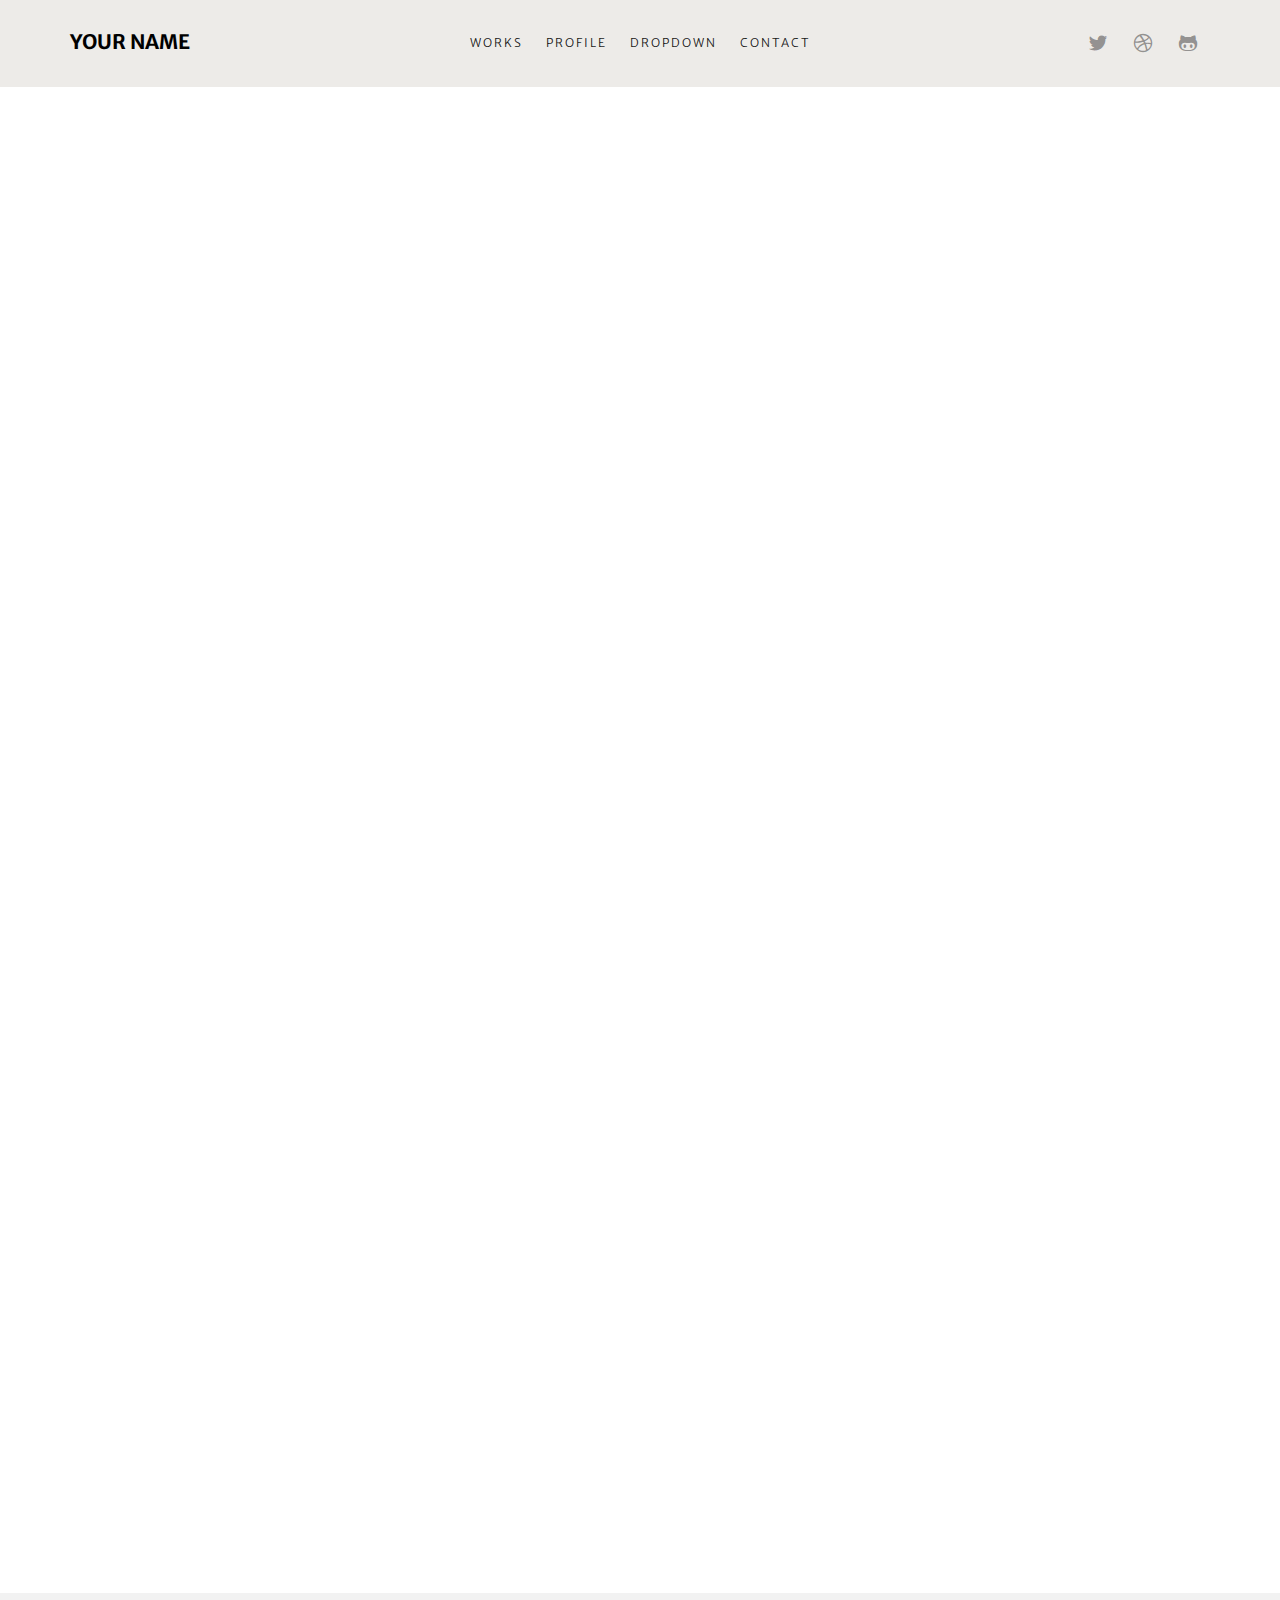
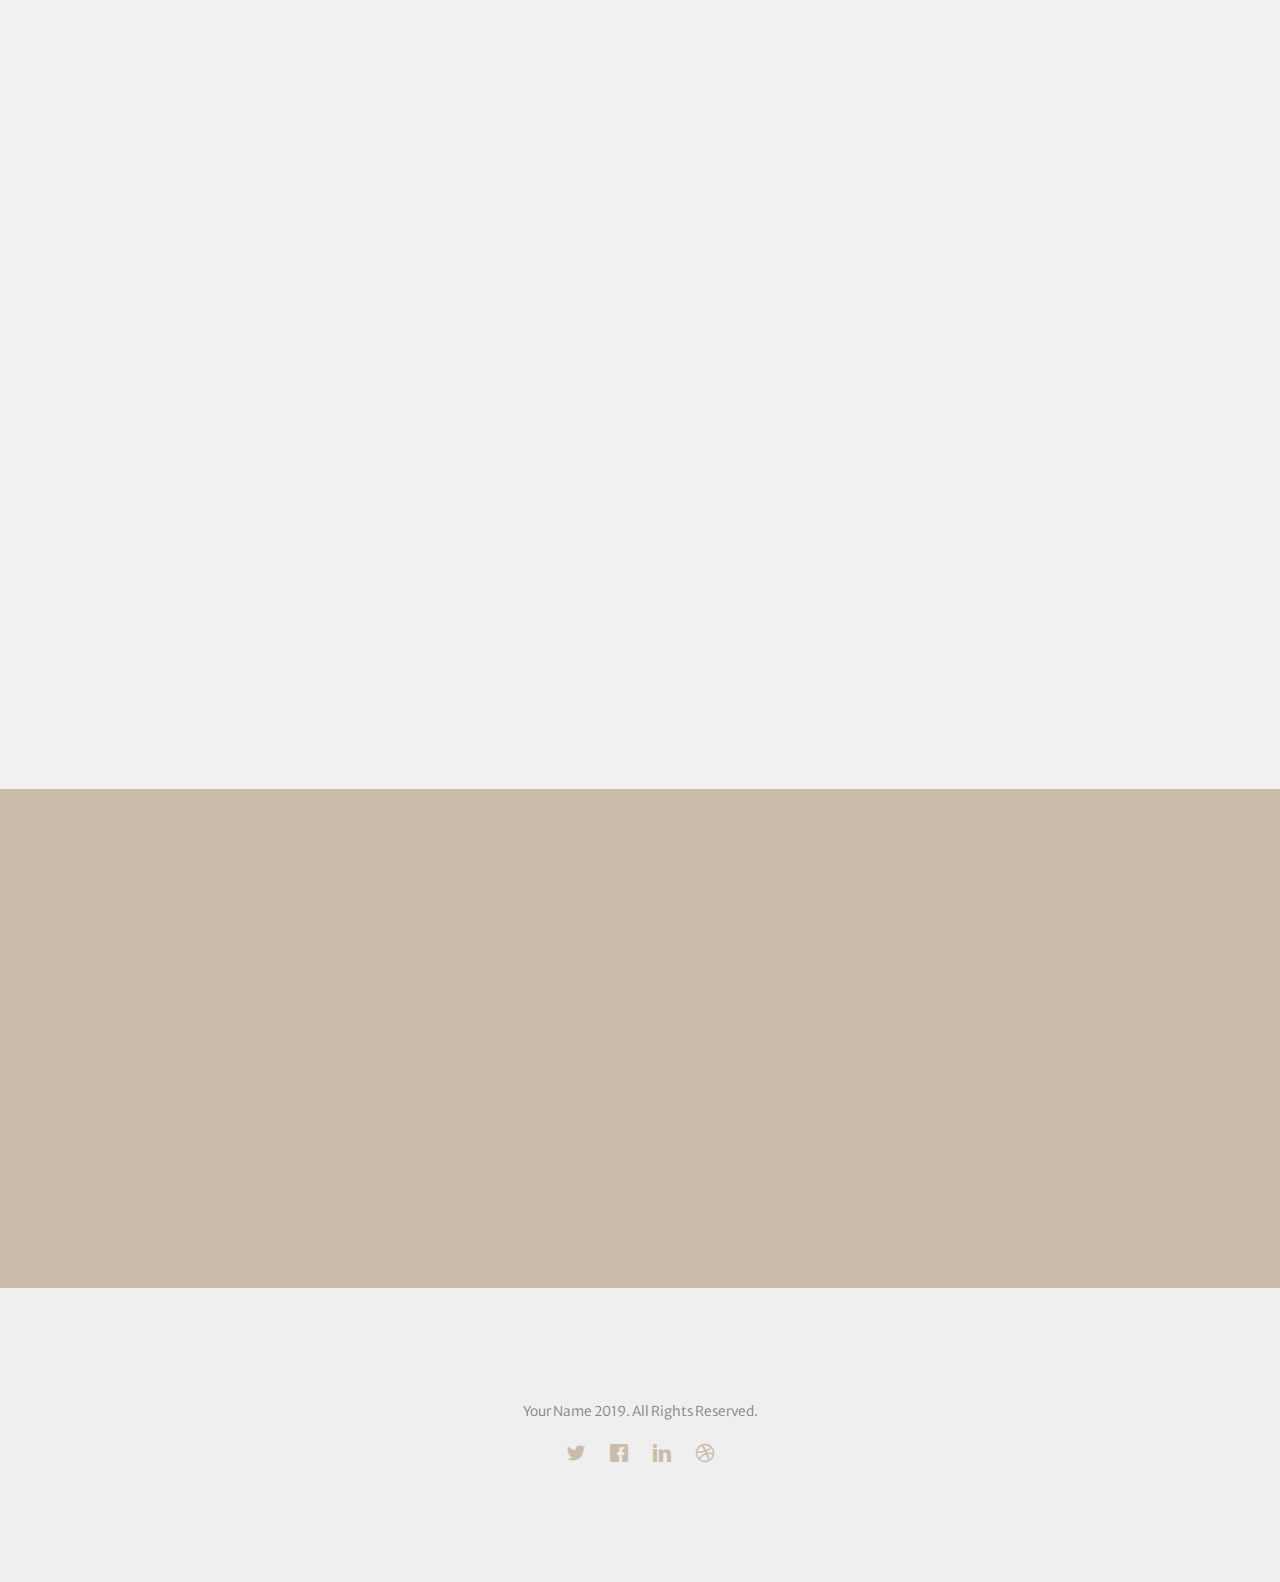
==== index.html @ ec86cc1e "First Commit" ====
<!DOCTYPE HTML>
<html>
	<head>
	<meta charset="utf-8">
	<meta http-equiv="X-UA-Compatible" content="IE=edge">
	<title>Your Name's Portfolio</title>
	<meta name="viewport" content="width=device-width, initial-scale=1">

  	<!-- Facebook and Twitter integration -->
	<meta property="og:title" content=""/>
	<meta property="og:image" content=""/>
	<meta property="og:url" content=""/>
	<meta property="og:site_name" content=""/>
	<meta property="og:description" content=""/>
	<meta name="twitter:title" content="" />
	<meta name="twitter:image" content="" />
	<meta name="twitter:url" content="" />
	<meta name="twitter:card" content="" />

	<!-- <link href="https://fonts.googleapis.com/css?family=Montserrat:400,700" rel="stylesheet"> -->
	
	<!-- Animate.css -->
	<link rel="stylesheet" href="css/animate.css">
	<!-- Icomoon Icon Fonts-->
	<link rel="stylesheet" href="css/icomoon.css">
	<!-- Bootstrap  -->
	<link rel="stylesheet" href="css/bootstrap.css">
	<!-- Theme style  -->
	<link rel="stylesheet" href="css/style.css">
	<link href="https://fonts.googleapis.com/css?family=Merriweather+Sans|Roboto" rel="stylesheet">
	<!-- Modernizr JS -->
	<script src="js/modernizr-2.6.2.min.js"></script>
	<!-- FOR IE9 below -->
	<!--[if lt IE 9]>
	<script src="js/respond.min.js"></script>
	<![endif]-->

	</head>
	<body>
		
	<div class="fh5co-loader"></div>
	
	<div id="page">
	<nav class="fh5co-nav" role="navigation">
		<div class="container">
			<div class="fh5co-top-logo">
				<div id="fh5co-logo"><a href="index.html">Your Name</a></div>
			</div>
			<div class="fh5co-top-menu menu-1 text-center">
				<ul>
					<li><a href="work.html">Works</a></li>
					<li><a href="about.html">Profile</a></li>
					<li class="has-dropdown">
						<a href="#">Dropdown</a>
						<ul class="dropdown">
							<li><a href="#">Web Design</a></li>
							<li><a href="#">eCommerce</a></li>
							<li><a href="#">Branding</a></li>
							<li><a href="#">API</a></li>
						</ul>
					</li>
					<li><a href="contact.html">Contact</a></li>
				</ul>
			</div>
			<div class="fh5co-top-social menu-1 text-right">
				<ul class="fh5co-social">
					<li><a href="#"><i class="icon-twitter"></i></a></li>
					<li><a href="#"><i class="icon-dribbble"></i></a></li>
					<li><a href="#"><i class="icon-github"></i></a></li>
				</ul>
			</div>
		</div>
	</nav>
	
	<div id="fh5co-work">
		<div class="container">
			<div class="row top-line animate-box">
				<div class="col-md-7 col-md-push-5 text-left intro">
					<h2>
						Hello,
					</h2>
					<h4> 
						<span class="fh5co-highlight">I am a.... [Write a little blurb about yourself that is a few sentences long describing background. Let me help you [insert your objective]!
						</span>
					</h4>
					<p>
						<a href="about.html" class="btn btn-primary btn-outline">Download Resume</a>
					</p>
				</div>
				
			</div>
			<div class="row">
				<div class="col-md-4 text-center animate-box">
					<a class="work" href="portfolio_detail.html">
						<div class="work-grid" style="background-image:url(images/project-1.jpg);">
							<div class="inner">
								<div class="desc">
								<h3>Project Showcase 1</h3>
								<span class="cat">Branding</span>
							</div>
							</div>
						</div>
					</a>
				</div>
				<div class="col-md-4 text-center animate-box">
					<a class="work" href="portfolio_detail.html">
						<div class="work-grid" style="background-image:url(images/project-2.jpg);">
							<div class="inner">
								<div class="desc">
									<h3>Project Showcase 2</h3>
									<span class="cat">Illustration</span>
								</div>
							</div>
						</div>
					</a>
				</div>
				<div class="col-md-4 text-center animate-box">
					<a class="work" href="portfolio_detail.html">
						<div class="work-grid" style="background-image:url(images/project-3.jpg);">
							<div class="inner">
								<div class="desc">
									<h3>Project Showcase 3</h3>
									<span class="cat">Logo</span>
								</div>
							</div>
						</div>
					</a>
				</div>
				<div class="col-md-4 text-center animate-box">
					<a class="work" href="portfolio_detail.html">
						<div class="work-grid" style="background-image:url(images/project-4.jpg);">
							<div class="inner">
								<div class="desc">
									<h3>Project Showcase 4</h3>
									<span class="cat">Web Design</span>
								</div>
							</div>
						</div>
					</a>
				</div>
				<div class="col-md-4 text-center animate-box">
					<a class="work" href="portfolio_detail.html">
						<div class="work-grid" style="background-image:url(images/project-5.jpg);">
							<div class="inner">
								<div class="desc">
									<h3>Project Showcase 5</h3>
									<span class="cat">Branding</span>
								</div>
							</div>
						</div>
					</a>
				</div>
				<div class="col-md-4 text-center animate-box">
					<a class="work" href="portfolio_detail.html">
						<div class="work-grid" style="background-image:url(images/project-6.jpg);">
							<div class="inner">
								<div class="desc">
									<h3>Project Showcase 6</h3>
									<span class="cat">Logo</span>
								</div>
							</div>
						</div>
					</a>
				</div>
				<div class="col-md-4 text-center animate-box">
					<a class="work" href="portfolio_detail.html">
						<div class="work-grid" style="background-image:url(images/project-7.jpg);">
							<div class="inner">
								<div class="desc">
									<h3>Project Showcase 7</h3>
									<span class="cat">Web Design</span>
								</div>
							</div>
						</div>
					</a>
				</div>
				<div class="col-md-4 text-center animate-box">
					<a class="work" href="portfolio_detail.html">
						<div class="work-grid" style="background-image:url(images/project-8.jpg);">
							<div class="inner">
								<div class="desc">
									<h3>Project Showcase 8</h3>
									<span class="cat">Branding</span>
								</div>
							</div>
						</div>
					</a>
				</div>
				<div class="col-md-4 text-center animate-box">
					<a class="work" href="portfolio_detail.html">
						<div class="work-grid" style="background-image:url(images/project-9.jpg);">
							<div class="inner">
								<div class="desc">
									<h3>Project Showcase 9</h3>
									<span class="cat">Logo</span>
								</div>
							</div>
						</div>
					</a>
				</div>
			</div>
		</div>
	</div>
	
	<div id="fh5co-author" class="fh5co-bg-section">
		<div class="container">
			<div class="row animate-box">
				<div class="col-md-8 col-md-offset-2 text-center fh5co-heading">
					<h2>A little about me</h2>
				</div>
			</div>
			<div class="row">
				<div class="col-md-8 col-md-offset-2">
					<div class="author">
						<div class="author-inner animate-box" style="background-image: url(images/person.jpg);">
						</div>
						<div class="desc animate-box">
							<span>Job Title or Objective</span>
							<h3>Name</h3>
							<p>[Write a small blurb about your Skills and Philanthropies]</p>
							<p><a href="about.html" class="btn btn-primary btn-outline">Learn More</a></p>
							<ul class="fh5co-social-icons">
								<li><a href="#"><i class="icon-facebook"></i></a></li>
								<li><a href="#"><i class="icon-twitter"></i></a></li>
								<li><a href="#"><i class="icon-dribbble"></i></a></li>
								<li><a href="#"><i class="icon-github"></i></a></li>
							</ul>
						</div>
					</div>
				</div>
			</div>
		</div>
	</div>

	<div id="fh5co-started">
		<div class="container">
			<div class="row animate-box">
				<div class="col-md-8 col-md-offset-2 text-center fh5co-heading">
					<h2>Get Started</h2>
					<p>We create beautiful themes for your site behind the word mountains, far from the countries Vokalia and Consonantia, there live the blind texts.</p>
					<p><a href="#" class="btn btn-primary">Let's work together</a></p>
				</div>
			</div>
		</div>
	</div>

	<footer id="fh5co-footer" role="contentinfo">
		<div class="container">
			<div class="row copyright">
				<div class="col-md-12 text-center">
					<p>
						<small class="block">Your Name 2019. All Rights Reserved.</small>
					</p>
					
					<ul class="fh5co-social-icons">
						<li><a href="#"><i class="icon-twitter"></i></a></li>
						<li><a href="#"><i class="icon-facebook"></i></a></li>
						<li><a href="#"><i class="icon-linkedin"></i></a></li>
						<li><a href="#"><i class="icon-dribbble"></i></a></li>
					</ul>
					
				</div>
			</div>

		</div>
	</footer>
	</div>

	<div class="gototop js-top">
		<a href="#" class="js-gotop"><i class="icon-arrow-up"></i></a>
	</div>
	
	<!-- jQuery -->
	<script src="js/jquery.min.js"></script>
	<!-- jQuery Easing -->
	<script src="js/jquery.easing.1.3.js"></script>
	<!-- Bootstrap -->
	<script src="js/bootstrap.min.js"></script>
	<!-- Waypoints -->
	<script src="js/jquery.waypoints.min.js"></script>
	<!-- Main -->
	<script src="js/main.js"></script>

	</body>
</html>
---- css/icomoon.css ----
@font-face {
  font-family: 'icomoon';
  src:  url('../fonts/icomoon/icomoon.eot?6iuir');
  src:  url('../fonts/icomoon/icomoon.eot?6iuir#iefix') format('embedded-opentype'),
    url('../fonts/icomoon/icomoon.ttf?6iuir') format('truetype'),
    url('../fonts/icomoon/icomoon.woff?6iuir') format('woff'),
    url('../fonts/icomoon/icomoon.svg?6iuir#icomoon') format('svg');
  font-weight: normal;
  font-style: normal;
}

[class^="icon-"], [class*=" icon-"] {
  /* use !important to prevent issues with browser extensions that change fonts */
  font-family: 'icomoon' !important;
  speak: none;
  font-style: normal;
  font-weight: normal;
  font-variant: normal;
  text-transform: none;
  line-height: 1;

  /* Better Font Rendering =========== */
  -webkit-font-smoothing: antialiased;
  -moz-osx-font-smoothing: grayscale;
}

.icon-eye:before {
  content: "\e000";
}
.icon-paper-clip:before {
  content: "\e001";
}
.icon-mail:before {
  content: "\e002";
}
.icon-toggle:before {
  content: "\e003";
}
.icon-layout:before {
  content: "\e004";
}
.icon-link:before {
  content: "\e005";
}
.icon-bell:before {
  content: "\e006";
}
.icon-lock:before {
  content: "\e007";
}
.icon-unlock:before {
  content: "\e008";
}
.icon-ribbon:before {
  content: "\e009";
}
.icon-image:before {
  content: "\e010";
}
.icon-signal:before {
  content: "\e011";
}
.icon-target:before {
  content: "\e012";
}
.icon-clipboard:before {
  content: "\e013";
}
.icon-clock:before {
  content: "\e014";
}
.icon-watch:before {
  content: "\e015";
}
.icon-air-play:before {
  content: "\e016";
}
.icon-camera:before {
  content: "\e017";
}
.icon-video:before {
  content: "\e018";
}
.icon-disc:before {
  content: "\e019";
}
.icon-printer:before {
  content: "\e020";
}
.icon-monitor:before {
  content: "\e021";
}
.icon-server:before {
  content: "\e022";
}
.icon-cog:before {
  content: "\e023";
}
.icon-heart:before {
  content: "\e024";
}
.icon-paragraph:before {
  content: "\e025";
}
.icon-align-justify:before {
  content: "\e026";
}
.icon-align-left:before {
  content: "\e027";
}
.icon-align-center:before {
  content: "\e028";
}
.icon-align-right:before {
  content: "\e029";
}
.icon-book:before {
  content: "\e030";
}
.icon-layers:before {
  content: "\e031";
}
.icon-stack:before {
  content: "\e032";
}
.icon-stack-2:before {
  content: "\e033";
}
.icon-paper:before {
  content: "\e034";
}
.icon-paper-stack:before {
  content: "\e035";
}
.icon-search:before {
  content: "\e036";
}
.icon-zoom-in:before {
  content: "\e037";
}
.icon-zoom-out:before {
  content: "\e038";
}
.icon-reply:before {
  content: "\e039";
}
.icon-circle-plus:before {
  content: "\e040";
}
.icon-circle-minus:before {
  content: "\e041";
}
.icon-circle-check:before {
  content: "\e042";
}
.icon-circle-cross:before {
  content: "\e043";
}
.icon-square-plus:before {
  content: "\e044";
}
.icon-square-minus:before {
  content: "\e045";
}
.icon-square-check:before {
  content: "\e046";
}
.icon-square-cross:before {
  content: "\e047";
}
.icon-microphone:before {
  content: "\e048";
}
.icon-record:before {
  content: "\e049";
}
.icon-skip-back:before {
  content: "\e050";
}
.icon-rewind:before {
  content: "\e051";
}
.icon-play:before {
  content: "\e052";
}
.icon-pause:before {
  content: "\e053";
}
.icon-stop:before {
  content: "\e054";
}
.icon-fast-forward:before {
  content: "\e055";
}
.icon-skip-forward:before {
  content: "\e056";
}
.icon-shuffle:before {
  content: "\e057";
}
.icon-repeat:before {
  content: "\e058";
}
.icon-folder:before {
  content: "\e059";
}
.icon-umbrella:before {
  content: "\e060";
}
.icon-moon:before {
  content: "\e061";
}
.icon-thermometer:before {
  content: "\e062";
}
.icon-drop:before {
  content: "\e063";
}
.icon-sun:before {
  content: "\e064";
}
.icon-cloud:before {
  content: "\e065";
}
.icon-cloud-upload:before {
  content: "\e066";
}
.icon-cloud-download:before {
  content: "\e067";
}
.icon-upload:before {
  content: "\e068";
}
.icon-download:before {
  content: "\e069";
}
.icon-location:before {
  content: "\e070";
}
.icon-location-2:before {
  content: "\e071";
}
.icon-map:before {
  content: "\e072";
}
.icon-battery:before {
  content: "\e073";
}
.icon-head:before {
  content: "\e074";
}
.icon-briefcase:before {
  content: "\e075";
}
.icon-speech-bubble:before {
  content: "\e076";
}
.icon-anchor:before {
  content: "\e077";
}
.icon-globe:before {
  content: "\e078";
}
.icon-box:before {
  content: "\e079";
}
.icon-reload:before {
  content: "\e080";
}
.icon-share:before {
  content: "\e081";
}
.icon-marquee:before {
  content: "\e082";
}
.icon-marquee-plus:before {
  content: "\e083";
}
.icon-marquee-minus:before {
  content: "\e084";
}
.icon-tag:before {
  content: "\e085";
}
.icon-power:before {
  content: "\e086";
}
.icon-command:before {
  content: "\e087";
}
.icon-alt:before {
  content: "\e088";
}
.icon-esc:before {
  content: "\e089";
}
.icon-bar-graph:before {
  content: "\e090";
}
.icon-bar-graph-2:before {
  content: "\e091";
}
.icon-pie-graph:before {
  content: "\e092";
}
.icon-star:before {
  content: "\e093";
}
.icon-arrow-left:before {
  content: "\e094";
}
.icon-arrow-right:before {
  content: "\e095";
}
.icon-arrow-up:before {
  content: "\e096";
}
.icon-arrow-down:before {
  content: "\e097";
}
.icon-volume:before {
  content: "\e098";
}
.icon-mute:before {
  content: "\e099";
}
.icon-content-right:before {
  content: "\e100";
}
.icon-content-left:before {
  content: "\e101";
}
.icon-grid:before {
  content: "\e102";
}
.icon-grid-2:before {
  content: "\e103";
}
.icon-columns:before {
  content: "\e104";
}
.icon-loader:before {
  content: "\e105";
}
.icon-bag:before {
  content: "\e106";
}
.icon-ban:before {
  content: "\e107";
}
.icon-flag:before {
  content: "\e108";
}
.icon-trash:before {
  content: "\e109";
}
.icon-expand:before {
  content: "\e110";
}
.icon-contract:before {
  content: "\e111";
}
.icon-maximize:before {
  content: "\e112";
}
.icon-minimize:before {
  content: "\e113";
}
.icon-plus:before {
  content: "\e114";
}
.icon-minus:before {
  content: "\e115";
}
.icon-check:before {
  content: "\e116";
}
.icon-cross:before {
  content: "\e117";
}
.icon-move:before {
  content: "\e118";
}
.icon-delete:before {
  content: "\e119";
}
.icon-menu:before {
  content: "\e120";
}
.icon-archive:before {
  content: "\e121";
}
.icon-inbox:before {
  content: "\e122";
}
.icon-outbox:before {
  content: "\e123";
}
.icon-file:before {
  content: "\e124";
}
.icon-file-add:before {
  content: "\e125";
}
.icon-file-subtract:before {
  content: "\e126";
}
.icon-help:before {
  content: "\e127";
}
.icon-open:before {
  content: "\e128";
}
.icon-ellipsis:before {
  content: "\e129";
}
.icon-add-to-list:before {
  content: "\e900";
}
.icon-classic-computer:before {
  content: "\e901";
}
.icon-controller-fast-backward:before {
  content: "\e902";
}
.icon-creative-commons-attribution:before {
  content: "\e903";
}
.icon-creative-commons-noderivs:before {
  content: "\e904";
}
.icon-creative-commons-noncommercial-eu:before {
  content: "\e905";
}
.icon-creative-commons-noncommercial-us:before {
  content: "\e906";
}
.icon-creative-commons-public-domain:before {
  content: "\e907";
}
.icon-creative-commons-remix:before {
  content: "\e908";
}
.icon-creative-commons-share:before {
  content: "\e909";
}
.icon-creative-commons-sharealike:before {
  content: "\e90a";
}
.icon-creative-commons:before {
  content: "\e90b";
}
.icon-document-landscape:before {
  content: "\e90c";
}
.icon-remove-user:before {
  content: "\e90d";
}
.icon-warning:before {
  content: "\e90e";
}
.icon-arrow-bold-down:before {
  content: "\e90f";
}
.icon-arrow-bold-left:before {
  content: "\e910";
}
.icon-arrow-bold-right:before {
  content: "\e911";
}
.icon-arrow-bold-up:before {
  content: "\e912";
}
.icon-arrow-down2:before {
  content: "\e913";
}
.icon-arrow-left2:before {
  content: "\e914";
}
.icon-arrow-long-down:before {
  content: "\e915";
}
.icon-arrow-long-left:before {
  content: "\e916";
}
.icon-arrow-long-right:before {
  content: "\e917";
}
.icon-arrow-long-up:before {
  content: "\e918";
}
.icon-arrow-right2:before {
  content: "\e919";
}
.icon-arrow-up2:before {
  content: "\e91a";
}
.icon-arrow-with-circle-down:before {
  content: "\e91b";
}
.icon-arrow-with-circle-left:before {
  content: "\e91c";
}
.icon-arrow-with-circle-right:before {
  content: "\e91d";
}
.icon-arrow-with-circle-up:before {
  content: "\e91e";
}
.icon-bookmark:before {
  content: "\e91f";
}
.icon-bookmarks:before {
  content: "\e920";
}
.icon-chevron-down:before {
  content: "\e921";
}
.icon-chevron-left:before {
  content: "\e922";
}
.icon-chevron-right:before {
  content: "\e923";
}
.icon-chevron-small-down:before {
  content: "\e924";
}
.icon-chevron-small-left:before {
  content: "\e925";
}
.icon-chevron-small-right:before {
  content: "\e926";
}
.icon-chevron-small-up:before {
  content: "\e927";
}
.icon-chevron-thin-down:before {
  content: "\e928";
}
.icon-chevron-thin-left:before {
  content: "\e929";
}
.icon-chevron-thin-right:before {
  content: "\e92a";
}
.icon-chevron-thin-up:before {
  content: "\e92b";
}
.icon-chevron-up:before {
  content: "\e92c";
}
.icon-chevron-with-circle-down:before {
  content: "\e92d";
}
.icon-chevron-with-circle-left:before {
  content: "\e92e";
}
.icon-chevron-with-circle-right:before {
  content: "\e92f";
}
.icon-chevron-with-circle-up:before {
  content: "\e930";
}
.icon-cloud2:before {
  content: "\e931";
}
.icon-controller-fast-forward:before {
  content: "\e932";
}
.icon-controller-jump-to-start:before {
  content: "\e933";
}
.icon-controller-next:before {
  content: "\e934";
}
.icon-controller-paus:before {
  content: "\e935";
}
.icon-controller-play:before {
  content: "\e936";
}
.icon-controller-record:before {
  content: "\e937";
}
.icon-controller-stop:before {
  content: "\e938";
}
.icon-controller-volume:before {
  content: "\e939";
}
.icon-dot-single:before {
  content: "\e93a";
}
.icon-dots-three-horizontal:before {
  content: "\e93b";
}
.icon-dots-three-vertical:before {
  content: "\e93c";
}
.icon-dots-two-horizontal:before {
  content: "\e93d";
}
.icon-dots-two-vertical:before {
  content: "\e93e";
}
.icon-download2:before {
  content: "\e93f";
}
.icon-emoji-flirt:before {
  content: "\e940";
}
.icon-flow-branch:before {
  content: "\e941";
}
.icon-flow-cascade:before {
  content: "\e942";
}
.icon-flow-line:before {
  content: "\e943";
}
.icon-flow-parallel:before {
  content: "\e944";
}
.icon-flow-tree:before {
  content: "\e945";
}
.icon-install:before {
  content: "\e946";
}
.icon-layers2:before {
  content: "\e947";
}
.icon-open-book:before {
  content: "\e948";
}
.icon-resize-100:before {
  content: "\e949";
}
.icon-resize-full-screen:before {
  content: "\e94a";
}
.icon-save:before {
  content: "\e94b";
}
.icon-select-arrows:before {
  content: "\e94c";
}
.icon-sound-mute:before {
  content: "\e94d";
}
.icon-sound:before {
  content: "\e94e";
}
.icon-trash2:before {
  content: "\e94f";
}
.icon-triangle-down:before {
  content: "\e950";
}
.icon-triangle-left:before {
  content: "\e951";
}
.icon-triangle-right:before {
  content: "\e952";
}
.icon-triangle-up:before {
  content: "\e953";
}
.icon-uninstall:before {
  content: "\e954";
}
.icon-upload-to-cloud:before {
  content: "\e955";
}
.icon-upload2:before {
  content: "\e956";
}
.icon-add-user:before {
  content: "\e957";
}
.icon-address:before {
  content: "\e958";
}
.icon-adjust:before {
  content: "\e959";
}
.icon-air:before {
  content: "\e95a";
}
.icon-aircraft-landing:before {
  content: "\e95b";
}
.icon-aircraft-take-off:before {
  content: "\e95c";
}
.icon-aircraft:before {
  content: "\e95d";
}
.icon-align-bottom:before {
  content: "\e95e";
}
.icon-align-horizontal-middle:before {
  content: "\e95f";
}
.icon-align-left2:before {
  content: "\e960";
}
.icon-align-right2:before {
  content: "\e961";
}
.icon-align-top:before {
  content: "\e962";
}
.icon-align-vertical-middle:before {
  content: "\e963";
}
.icon-archive2:before {
  content: "\e964";
}
.icon-area-graph:before {
  content: "\e965";
}
.icon-attachment:before {
  content: "\e966";
}
.icon-awareness-ribbon:before {
  content: "\e967";
}
.icon-back-in-time:before {
  content: "\e968";
}
.icon-back:before {
  content: "\e969";
}
.icon-bar-graph2:before {
  content: "\e96a";
}
.icon-battery2:before {
  content: "\e96b";
}
.icon-beamed-note:before {
  content: "\e96c";
}
.icon-bell2:before {
  content: "\e96d";
}
.icon-blackboard:before {
  content: "\e96e";
}
.icon-block:before {
  content: "\e96f";
}
.icon-book2:before {
  content: "\e970";
}
.icon-bowl:before {
  content: "\e971";
}
.icon-box2:before {
  content: "\e972";
}
.icon-briefcase2:before {
  content: "\e973";
}
.icon-browser:before {
  content: "\e974";
}
.icon-brush:before {
  content: "\e975";
}
.icon-bucket:before {
  content: "\e976";
}
.icon-cake:before {
  content: "\e977";
}
.icon-calculator:before {
  content: "\e978";
}
.icon-calendar:before {
  content: "\e979";
}
.icon-camera2:before {
  content: "\e97a";
}
.icon-ccw:before {
  content: "\e97b";
}
.icon-chat:before {
  content: "\e97c";
}
.icon-check2:before {
  content: "\e97d";
}
.icon-circle-with-cross:before {
  content: "\e97e";
}
.icon-circle-with-minus:before {
  content: "\e97f";
}
.icon-circle-with-plus:before {
  content: "\e980";
}
.icon-circle:before {
  content: "\e981";
}
.icon-circular-graph:before {
  content: "\e982";
}
.icon-clapperboard:before {
  content: "\e983";
}
.icon-clipboard2:before {
  content: "\e984";
}
.icon-clock2:before {
  content: "\e985";
}
.icon-code:before {
  content: "\e986";
}
.icon-cog2:before {
  content: "\e987";
}
.icon-colours:before {
  content: "\e988";
}
.icon-compass:before {
  content: "\e989";
}
.icon-copy:before {
  content: "\e98a";
}
.icon-credit-card:before {
  content: "\e98b";
}
.icon-credit:before {
  content: "\e98c";
}
.icon-cross2:before {
  content: "\e98d";
}
.icon-cup:before {
  content: "\e98e";
}
.icon-cw:before {
  content: "\e98f";
}
.icon-cycle:before {
  content: "\e990";
}
.icon-database:before {
  content: "\e991";
}
.icon-dial-pad:before {
  content: "\e992";
}
.icon-direction:before {
  content: "\e993";
}
.icon-document:before {
  content: "\e994";
}
.icon-documents:before {
  content: "\e995";
}
.icon-drink:before {
  content: "\e996";
}
.icon-drive:before {
  content: "\e997";
}
.icon-drop2:before {
  content: "\e998";
}
.icon-edit:before {
  content: "\e999";
}
.icon-email:before {
  content: "\e99a";
}
.icon-emoji-happy:before {
  content: "\e99b";
}
.icon-emoji-neutral:before {
  content: "\e99c";
}
.icon-emoji-sad:before {
  content: "\e99d";
}
.icon-erase:before {
  content: "\e99e";
}
.icon-eraser:before {
  content: "\e99f";
}
.icon-export:before {
  content: "\e9a0";
}
.icon-eye2:before {
  content: "\e9a1";
}
.icon-feather:before {
  content: "\e9a2";
}
.icon-flag2:before {
  content: "\e9a3";
}
.icon-flash:before {
  content: "\e9a4";
}
.icon-flashlight:before {
  content: "\e9a5";
}
.icon-flat-brush:before {
  content: "\e9a6";
}
.icon-folder-images:before {
  content: "\e9a7";
}
.icon-folder-music:before {
  content: "\e9a8";
}
.icon-folder-video:before {
  content: "\e9a9";
}
.icon-folder2:before {
  content: "\e9aa";
}
.icon-forward:before {
  content: "\e9ab";
}
.icon-funnel:before {
  content: "\e9ac";
}
.icon-game-controller:before {
  content: "\e9ad";
}
.icon-gauge:before {
  content: "\e9ae";
}
.icon-globe2:before {
  content: "\e9af";
}
.icon-graduation-cap:before {
  content: "\e9b0";
}
.icon-grid2:before {
  content: "\e9b1";
}
.icon-hair-cross:before {
  content: "\e9b2";
}
.icon-hand:before {
  content: "\e9b3";
}
.icon-heart-outlined:before {
  content: "\e9b4";
}
.icon-heart2:before {
  content: "\e9b5";
}
.icon-help-with-circle:before {
  content: "\e9b6";
}
.icon-help2:before {
  content: "\e9b7";
}
.icon-home:before {
  content: "\e9b8";
}
.icon-hour-glass:before {
  content: "\e9b9";
}
.icon-image-inverted:before {
  content: "\e9ba";
}
.icon-image2:before {
  content: "\e9bb";
}
.icon-images:before {
  content: "\e9bc";
}
.icon-inbox2:before {
  content: "\e9bd";
}
.icon-infinity:before {
  content: "\e9be";
}
.icon-info-with-circle:before {
  content: "\e9bf";
}
.icon-info:before {
  content: "\e9c0";
}
.icon-key:before {
  content: "\e9c1";
}
.icon-keyboard:before {
  content: "\e9c2";
}
.icon-lab-flask:before {
  content: "\e9c3";
}
.icon-landline:before {
  content: "\e9c4";
}
.icon-language:before {
  content: "\e9c5";
}
.icon-laptop:before {
  content: "\e9c6";
}
.icon-leaf:before {
  content: "\e9c7";
}
.icon-level-down:before {
  content: "\e9c8";
}
.icon-level-up:before {
  content: "\e9c9";
}
.icon-lifebuoy:before {
  content: "\e9ca";
}
.icon-light-bulb:before {
  content: "\e9cb";
}
.icon-light-down:before {
  content: "\e9cc";
}
.icon-light-up:before {
  content: "\e9cd";
}
.icon-line-graph:before {
  content: "\e9ce";
}
.icon-link2:before {
  content: "\e9cf";
}
.icon-list:before {
  content: "\e9d0";
}
.icon-location-pin:before {
  content: "\e9d1";
}
.icon-location2:before {
  content: "\e9d2";
}
.icon-lock-open:before {
  content: "\e9d3";
}
.icon-lock2:before {
  content: "\e9d4";
}
.icon-log-out:before {
  content: "\e9d5";
}
.icon-login:before {
  content: "\e9d6";
}
.icon-loop:before {
  content: "\e9d7";
}
.icon-magnet:before {
  content: "\e9d8";
}
.icon-magnifying-glass:before {
  content: "\e9d9";
}
.icon-mail2:before {
  content: "\e9da";
}
.icon-man:before {
  content: "\e9db";
}
.icon-map2:before {
  content: "\e9dc";
}
.icon-mask:before {
  content: "\e9dd";
}
.icon-medal:before {
  content: "\e9de";
}
.icon-megaphone:before {
  content: "\e9df";
}
.icon-menu2:before {
  content: "\e9e0";
}
.icon-message:before {
  content: "\e9e1";
}
.icon-mic:before {
  content: "\e9e2";
}
.icon-minus2:before {
  content: "\e9e3";
}
.icon-mobile:before {
  content: "\e9e4";
}
.icon-modern-mic:before {
  content: "\e9e5";
}
.icon-moon2:before {
  content: "\e9e6";
}
.icon-mouse:before {
  content: "\e9e7";
}
.icon-music:before {
  content: "\e9e8";
}
.icon-network:before {
  content: "\e9e9";
}
.icon-new-message:before {
  content: "\e9ea";
}
.icon-new:before {
  content: "\e9eb";
}
.icon-news:before {
  content: "\e9ec";
}
.icon-note:before {
  content: "\e9ed";
}
.icon-notification:before {
  content: "\e9ee";
}
.icon-old-mobile:before {
  content: "\e9ef";
}
.icon-old-phone:before {
  content: "\e9f0";
}
.icon-palette:before {
  content: "\e9f1";
}
.icon-paper-plane:before {
  content: "\e9f2";
}
.icon-pencil:before {
  content: "\e9f3";
}
.icon-phone:before {
  content: "\e9f4";
}
.icon-pie-chart:before {
  content: "\e9f5";
}
.icon-pin:before {
  content: "\e9f6";
}
.icon-plus2:before {
  content: "\e9f7";
}
.icon-popup:before {
  content: "\e9f8";
}
.icon-power-plug:before {
  content: "\e9f9";
}
.icon-price-ribbon:before {
  content: "\e9fa";
}
.icon-price-tag:before {
  content: "\e9fb";
}
.icon-print:before {
  content: "\e9fc";
}
.icon-progress-empty:before {
  content: "\e9fd";
}
.icon-progress-full:before {
  content: "\e9fe";
}
.icon-progress-one:before {
  content: "\e9ff";
}
.icon-progress-two:before {
  content: "\ea00";
}
.icon-publish:before {
  content: "\ea01";
}
.icon-quote:before {
  content: "\ea02";
}
.icon-radio:before {
  content: "\ea03";
}
.icon-reply-all:before {
  content: "\ea04";
}
.icon-reply2:before {
  content: "\ea05";
}
.icon-retweet:before {
  content: "\ea06";
}
.icon-rocket:before {
  content: "\ea07";
}
.icon-round-brush:before {
  content: "\ea08";
}
.icon-rss:before {
  content: "\ea09";
}
.icon-ruler:before {
  content: "\ea0a";
}
.icon-scissors:before {
  content: "\ea0b";
}
.icon-share-alternitive:before {
  content: "\ea0c";
}
.icon-share2:before {
  content: "\ea0d";
}
.icon-shareable:before {
  content: "\ea0e";
}
.icon-shield:before {
  content: "\ea0f";
}
.icon-shop:before {
  content: "\ea10";
}
.icon-shopping-bag:before {
  content: "\ea11";
}
.icon-shopping-basket:before {
  content: "\ea12";
}
.icon-shopping-cart:before {
  content: "\ea13";
}
.icon-shuffle2:before {
  content: "\ea14";
}
.icon-signal2:before {
  content: "\ea15";
}
.icon-sound-mix:before {
  content: "\ea16";
}
.icon-sports-club:before {
  content: "\ea17";
}
.icon-spreadsheet:before {
  content: "\ea18";
}
.icon-squared-cross:before {
  content: "\ea19";
}
.icon-squared-minus:before {
  content: "\ea1a";
}
.icon-squared-plus:before {
  content: "\ea1b";
}
.icon-star-outlined:before {
  content: "\ea1c";
}
.icon-star2:before {
  content: "\ea1d";
}
.icon-stopwatch:before {
  content: "\ea1e";
}
.icon-suitcase:before {
  content: "\ea1f";
}
.icon-swap:before {
  content: "\ea20";
}
.icon-sweden:before {
  content: "\ea21";
}
.icon-switch:before {
  content: "\ea22";
}
.icon-tablet:before {
  content: "\ea23";
}
.icon-tag2:before {
  content: "\ea24";
}
.icon-text-document-inverted:before {
  content: "\ea25";
}
.icon-text-document:before {
  content: "\ea26";
}
.icon-text:before {
  content: "\ea27";
}
.icon-thermometer2:before {
  content: "\ea28";
}
.icon-thumbs-down:before {
  content: "\ea29";
}
.icon-thumbs-up:before {
  content: "\ea2a";
}
.icon-thunder-cloud:before {
  content: "\ea2b";
}
.icon-ticket:before {
  content: "\ea2c";
}
.icon-time-slot:before {
  content: "\ea2d";
}
.icon-tools:before {
  content: "\ea2e";
}
.icon-traffic-cone:before {
  content: "\ea2f";
}
.icon-tree:before {
  content: "\ea30";
}
.icon-trophy:before {
  content: "\ea31";
}
.icon-tv:before {
  content: "\ea32";
}
.icon-typing:before {
  content: "\ea33";
}
.icon-unread:before {
  content: "\ea34";
}
.icon-untag:before {
  content: "\ea35";
}
.icon-user:before {
  content: "\ea36";
}
.icon-users:before {
  content: "\ea37";
}
.icon-v-card:before {
  content: "\ea38";
}
.icon-video2:before {
  content: "\ea39";
}
.icon-vinyl:before {
  content: "\ea3a";
}
.icon-voicemail:before {
  content: "\ea3b";
}
.icon-wallet:before {
  content: "\ea3c";
}
.icon-water:before {
  content: "\ea3d";
}
.icon-px-with-circle:before {
  content: "\ea3e";
}
.icon-px:before {
  content: "\ea3f";
}
.icon-basecamp:before {
  content: "\ea40";
}
.icon-behance:before {
  content: "\ea41";
}
.icon-creative-cloud:before {
  content: "\ea42";
}
.icon-dropbox:before {
  content: "\ea43";
}
.icon-evernote:before {
  content: "\ea44";
}
.icon-flattr:before {
  content: "\ea45";
}
.icon-foursquare:before {
  content: "\ea46";
}
.icon-google-drive:before {
  content: "\ea47";
}
.icon-google-hangouts:before {
  content: "\ea48";
}
.icon-grooveshark:before {
  content: "\ea49";
}
.icon-icloud:before {
  content: "\ea4a";
}
.icon-mixi:before {
  content: "\ea4b";
}
.icon-onedrive:before {
  content: "\ea4c";
}
.icon-paypal:before {
  content: "\ea4d";
}
.icon-picasa:before {
  content: "\ea4e";
}
.icon-qq:before {
  content: "\ea4f";
}
.icon-rdio-with-circle:before {
  content: "\ea50";
}
.icon-renren:before {
  content: "\ea51";
}
.icon-scribd:before {
  content: "\ea52";
}
.icon-sina-weibo:before {
  content: "\ea53";
}
.icon-skype-with-circle:before {
  content: "\ea54";
}
.icon-skype:before {
  content: "\ea55";
}
.icon-slideshare:before {
  content: "\ea56";
}
.icon-smashing:before {
  content: "\ea57";
}
.icon-soundcloud:before {
  content: "\ea58";
}
.icon-spotify-with-circle:before {
  content: "\ea59";
}
.icon-spotify:before {
  content: "\ea5a";
}
.icon-swarm:before {
  content: "\ea5b";
}
.icon-vine-with-circle:before {
  content: "\ea5c";
}
.icon-vine:before {
  content: "\ea5d";
}
.icon-vk-alternitive:before {
  content: "\ea5e";
}
.icon-vk-with-circle:before {
  content: "\ea5f";
}
.icon-vk:before {
  content: "\ea60";
}
.icon-xing-with-circle:before {
  content: "\ea61";
}
.icon-xing:before {
  content: "\ea62";
}
.icon-yelp:before {
  content: "\ea63";
}
.icon-dribbble-with-circle:before {
  content: "\ea64";
}
.icon-dribbble:before {
  content: "\ea65";
}
.icon-facebook-with-circle:before {
  content: "\ea66";
}
.icon-facebook:before {
  content: "\ea67";
}
.icon-flickr-with-circle:before {
  content: "\ea68";
}
.icon-flickr:before {
  content: "\ea69";
}
.icon-github-with-circle:before {
  content: "\ea6a";
}
.icon-github:before {
  content: "\ea6b";
}
.icon-google-with-circle:before {
  content: "\ea6c";
}
.icon-google:before {
  content: "\ea6d";
}
.icon-instagram-with-circle:before {
  content: "\ea6e";
}
.icon-instagram:before {
  content: "\ea6f";
}
.icon-lastfm-with-circle:before {
  content: "\ea70";
}
.icon-lastfm:before {
  content: "\ea71";
}
.icon-linkedin-with-circle:before {
  content: "\ea72";
}
.icon-linkedin:before {
  content: "\ea73";
}
.icon-pinterest-with-circle:before {
  content: "\ea74";
}
.icon-pinterest:before {
  content: "\ea75";
}
.icon-rdio:before {
  content: "\ea76";
}
.icon-stumbleupon-with-circle:before {
  content: "\ea77";
}
.icon-stumbleupon:before {
  content: "\ea78";
}
.icon-tumblr-with-circle:before {
  content: "\ea79";
}
.icon-tumblr:before {
  content: "\ea7a";
}
.icon-twitter-with-circle:before {
  content: "\ea7b";
}
.icon-twitter:before {
  content: "\ea7c";
}
.icon-vimeo-with-circle:before {
  content: "\ea7d";
}
.icon-vimeo:before {
  content: "\ea7e";
}
.icon-youtube-with-circle:before {
  content: "\ea7f";
}
.icon-youtube:before {
  content: "\ea80";
}
---- css/style.css ----
@font-face {
  font-family: 'icomoon';
  src: url("../fonts/icomoon/icomoon.eot?srf3rx");
  src: url("../fonts/icomoon/icomoon.eot?srf3rx#iefix") format("embedded-opentype"), url("../fonts/icomoon/icomoon.ttf?srf3rx") format("truetype"), url("../fonts/icomoon/icomoon.woff?srf3rx") format("woff"), url("../fonts/icomoon/icomoon.svg?srf3rx#icomoon") format("svg");
  font-weight: normal;
  font-style: normal;
}
/* =======================================================
*
* 	Template Style 
*
* ======================================================= */
body {
  font-family: "Merriweather Sans", "Roboto", Arial, sans-serif;
  font-weight: 300;
  font-size: 16px;
  line-height: 1.7;
  color: #828282;
  background: #fff;
}

#page {
  position: relative;
  overflow-x: hidden;
  width: 100%;
  height: 100%;
  padding-top: 6em !important;
  -webkit-transition: 0.5s;
  -o-transition: 0.5s;
  transition: 0.5s;
}
.offcanvas #page {
  overflow: hidden;
  position: absolute;
}
.offcanvas #page:after {
  -webkit-transition: 2s;
  -o-transition: 2s;
  transition: 2s;
  position: absolute;
  top: 0;
  right: 0;
  bottom: 0;
  left: 0;
  z-index: 101;
  background: rgba(0, 0, 0, 0.7);
  content: "";
}

a {
  color: #cabcab;
  -webkit-transition: 0.5s;
  -o-transition: 0.5s;
  transition: 0.5s;
}
a:hover, a:active, a:focus {
  color: #cabcab;
  outline: none;
  text-decoration: none;
}

p {
  margin-bottom: 20px;
}

h1, h2, h3, h4, h5, h6, figure {
  color: #2E4053;
  font-weight: 400;
  margin: 0 0 20px 0;
}

::-webkit-selection {
  color: #fff;
  background: #cabcab;
}

::-moz-selection {
  color: #fff;
  background: #cabcab;
}

::selection {
  color: #fff;
  background: #cabcab;
}

.fh5co-nav {
  position: fixed;
  top: 0;
  left: 0;
  right: 0;
  padding: 25px 0;
  z-index: 1;
  background: #edebe8;
}
@media screen and (max-width: 768px) {
  .fh5co-nav {
    padding: 20px 0;
  }
}
.fh5co-nav .fh5co-top-logo,
.fh5co-nav .fh5co-top-menu,
.fh5co-nav .fh5co-top-social {
  float: left;
}
.fh5co-nav .fh5co-top-logo {
  width: 20%;
}
.fh5co-nav .fh5co-top-menu {
  width: 60%;
}
.fh5co-nav .fh5co-top-social {
  width: 20%;
}
.avatar {
  width: 60px;
  height: 60px;
}

.fh5co-nav #fh5co-logo {
  font-size: 20px;
  margin: 0;
  padding: 0;
  text-transform: uppercase;
  font-weight: bold;
}
.fh5co-nav .fh5co-social {
  margin: 3px 0 0 0;
  padding: 0;
}
.fh5co-nav .fh5co-social li {
  padding: 0;
  margin: 0;
}
.fh5co-nav .fh5co-social li a {
  font-size: 20px;
  color: rgba(0, 0, 0, 0.4);
}
.fh5co-nav a {
  padding: 5px 0;
  color: #000;
}
@media screen and (max-width: 768px) {
  .fh5co-nav .menu-1, .fh5co-nav .menu-2 {
    display: none;
  }
}
.fh5co-nav .menu-2 li.search {
  float: left;
  width: 83%;
  -webkit-transition: 0.3s;
  -o-transition: 0.3s;
  transition: 0.3s;
  padding: 0;
  margin: -5px 0 0 0;
}
.fh5co-nav .menu-2 li input[type=text] {
  padding: 6px 10px;
  width: 40%;
  border: none;
  float: right;
  font-size: 13px;
  margin-top: 4px;
  background: transparent;
  -webkit-transition: 0.3s;
  -o-transition: 0.3s;
  transition: 0.3s;
}
.fh5co-nav .menu-2 li input[type=text]:focus {
  width: 100%;
  outline: none;
  border-bottom: 1px solid rgba(0, 0, 0, 0.1);
}
.fh5co-nav .menu-2 li button {
  margin-top: 4px;
  padding: 5px;
  background: transparent;
  border: none;
}
.fh5co-nav .menu-2 li button i {
  color: rgba(0, 0, 0, 0.5);
}
.fh5co-nav .menu-2 li button:hover, .fh5co-nav .menu-2 li button:focus {
  background: transparent !important;
}
.fh5co-nav .menu-2 li button:hover i, .fh5co-nav .menu-2 li button:focus i {
  color: black;
}
.fh5co-nav ul {
  padding: 0;
  margin: 3px 0 0 0;
}
.fh5co-nav ul li {
  padding: 0;
  margin: 0;
  list-style: none;
  display: inline-block;
}
.fh5co-nav ul li a {
  text-transform: uppercase;
  letter-spacing: 2px;
  font-size: 12px;
  padding: 30px 10px;
  color: rgba(0, 0, 0, 0.9);
  -webkit-transition: 0.5s;
  -o-transition: 0.5s;
  transition: 0.5s;
}
.fh5co-nav ul li a:hover, .fh5co-nav ul li a:focus, .fh5co-nav ul li a:active {
  color: black;
}
.fh5co-nav ul li.has-dropdown {
  position: relative;
}
.fh5co-nav ul li.has-dropdown .dropdown {
  width: 150px;
  -webkit-box-shadow: 0px 5px 10px -2px rgba(0, 0, 0, 0.55);
  -moz-box-shadow: 0px 5px 10px -2px rgba(0, 0, 0, 0.55);
  box-shadow: 0px 5px 10px -2px rgba(0, 0, 0, 0.55);
  z-index: 1002;
  visibility: hidden;
  opacity: 0;
  position: absolute;
  top: 40px;
  left: 0;
  text-align: left;
  background: #000;
  padding: 20px;
  -webkit-border-radius: 4px;
  -moz-border-radius: 4px;
  -ms-border-radius: 4px;
  border-radius: 4px;
  -webkit-transition: 0s;
  -o-transition: 0s;
  transition: 0s;
}
.fh5co-nav ul li.has-dropdown .dropdown:before {
  bottom: 100%;
  left: 40px;
  border: solid transparent;
  content: " ";
  height: 0;
  width: 0;
  position: absolute;
  pointer-events: none;
  border-bottom-color: #000;
  border-width: 8px;
  margin-left: -8px;
}
.fh5co-nav ul li.has-dropdown .dropdown li {
  display: block;
  margin-bottom: 7px;
}
.fh5co-nav ul li.has-dropdown .dropdown li:last-child {
  margin-bottom: 0;
}
.fh5co-nav ul li.has-dropdown .dropdown li a {
  padding: 2px 0;
  display: block;
  color: #999999;
  line-height: 1.2;
  text-transform: none;
  letter-spacing: 0px;
  font-size: 15px;
}
.fh5co-nav ul li.has-dropdown .dropdown li a:hover {
  color: #fff;
}
.fh5co-nav ul li.has-dropdown:hover a, .fh5co-nav ul li.has-dropdown:focus a {
  color: #000;
}
.fh5co-nav ul li.active > a {
  color: #cabcab !important;
}
.fh5co-nav ul li .form-group {
  border: 1px solid red;
  width: 100%;
}

.about-content {
  margin-bottom: 7em;
}
.about-content img {
  border: 1px solid rgba(0, 0, 0, 0.05);
  padding: 10px;
}
.about-content .desc {
  margin-bottom: 3em;
}

.fh5co-staff {
  text-align: center;
  margin-bottom: 30px;
}
.fh5co-staff img {
  width: 170px;
  margin-bottom: 20px;
  -webkit-border-radius: 50%;
  -moz-border-radius: 50%;
  -ms-border-radius: 50%;
  border-radius: 50%;
}
.fh5co-staff h3 {
  font-size: 24px;
  margin-bottom: 5px;
}
.fh5co-staff p {
  margin-bottom: 30px;
}
.fh5co-staff .role {
  color: #bfbfbf;
  margin-bottom: 30px;
  font-weight: normal;
  display: block;
}

.fh5co-social-icons {
  margin: 0;
  padding: 0;
}
.fh5co-social-icons li {
  margin: 0;
  padding: 0;
  list-style: none;
  display: -moz-inline-stack;
  display: inline-block;
  zoom: 1;
  *display: inline;
}
.fh5co-social-icons li a {
  display: -moz-inline-stack;
  display: inline-block;
  zoom: 1;
  *display: inline;
  color: #cabcab;
  padding-left: 10px;
  padding-right: 10px;
}
.fh5co-social-icons li a i {
  font-size: 20px;
}

.fh5co-contact-info ul {
  padding: 0;
  margin: 0;
}
.fh5co-contact-info ul li {
  padding: 0 0 0 40px;
  margin: 0 0 30px 0;
  list-style: none;
  position: relative;
}
.fh5co-contact-info ul li:before {
  color: #cabcab;
  position: absolute;
  left: 0;
  top: .05em;
  font-family: 'icomoon';
  speak: none;
  font-style: normal;
  font-weight: normal;
  font-variant: normal;
  text-transform: none;
  line-height: 1;
  /* Better Font Rendering =========== */
  -webkit-font-smoothing: antialiased;
  -moz-osx-font-smoothing: grayscale;
}
.fh5co-contact-info ul li.address:before {
  font-size: 30px;
  content: "\e9d1";
}
.fh5co-contact-info ul li.phone:before {
  font-size: 23px;
  content: "\e9f4";
}
.fh5co-contact-info ul li.email:before {
  font-size: 23px;
  content: "\e9da";
}
.fh5co-contact-info ul li.url:before {
  font-size: 23px;
  content: "\e9af";
}

.fh5co-bg-section {
  background: rgba(0, 0, 0, 0.05);
}

#fh5co-started,
#fh5co-author,
#fh5co-work,
#fh5co-about,
#fh5co-contact,
#fh5co-footer {
  padding: 7em 0;
  clear: both;
}
@media screen and (max-width: 768px) {
  #fh5co-started,
  #fh5co-author,
  #fh5co-work,
  #fh5co-about,
  #fh5co-contact,
  #fh5co-footer {
    padding: 3em 0;
  }
}

.feature-center {
  float: left;
  width: 100%;
  margin-bottom: 40px;
}
.feature-center .desc {
  padding-left: 180px;
}
.feature-center .icon {
  width: 90px;
  height: 90px;
  background: #cabcab;
  display: table;
  text-align: center;
  margin-bottom: 30px;
  -webkit-border-radius: 50%;
  -moz-border-radius: 50%;
  -ms-border-radius: 50%;
  border-radius: 50%;
}
.feature-center .icon i {
  display: table-cell;
  vertical-align: middle;
  height: 90px;
  font-size: 40px;
  line-height: 40px;
  color: #fff;
}
.feature-center p, .feature-center h3 {
  margin-bottom: 30px;
}
.feature-center h3 {
  text-transform: uppercase;
  font-size: 15px;
  letter-spacing: 1px;
  font-weight: 600;
}
@media screen and (max-width: 768px) {
  .feature-center {
    margin-bottom: 50px;
    text-align: center;
  }
  .feature-center .icon {
    margin: 0 auto 30px auto;
  }
}

.work {
  margin-bottom: 40px;
}
.work .work-grid {
  background-size: cover;
  background-position: center center;
  background-repeat: no-repeat;
  position: relative;
  height: 300px;
  margin-bottom: 20px;
  -webkit-transition: 0.3s;
  -o-transition: 0.3s;
  transition: 0.3s;
}
.work .work-grid .inner {
  display: table;
  height: 300px;
  width: 100.1%;
  opacity: 0;
  background: rgba(237, 235, 232, 0.9);
  -webkit-transition: 0.3s;
  -o-transition: 0.3s;
  transition: 0.3s;
}
@media screen and (max-width: 768px) {
  .work .work-grid .inner {
    opacity: 1;
    background: rgba(237, 235, 232, 0.7);
  }
}
.work .work-grid .inner .desc {
  display: table-cell;
  vertical-align: middle;
  padding: 40px;
}
.work .work-grid .inner .desc h3 {
  font-size: 14px;
  letter-spacing: 1px;
  text-transform: uppercase;
  margin-bottom: 5px;
  font-weight: bold;
  line-height: 24px;
}
.work .work-grid .inner .desc h3 a {
  color: #000;
}
.work .work-grid .inner .desc .cat {
  font-size: 11px;
  letter-spacing: 2px;
  text-transform: uppercase;
}
@media screen and (max-width: 768px) {
  .work .work-grid .inner .desc .cat {
    color: #333333;
  }
}
.work:hover .inner, .work:focus .inner {
  opacity: 1;
}
.work:hover .desc h3 a, .work:focus .desc h3 a {
  color: #cabcab;
}

.top-line {
  padding-bottom: 7em;
}
.top-line .fh5co-heading {
  margin-bottom: 0 !important;
}

.categories {
  padding: 0;
  margin: 0;
}
.categories li {
  list-style: none;
  margin-bottom: 5px;
}
.categories li.cat {
  color: #000;
  font-size: 20px;
  margin-bottom: 10px;
}
.categories li a:hover {
  color: #000;
}

.intro h2 {
  font-size: 38px;
  line-height: 55px;
  letter-spacing: 1px;
}
@media screen and (max-width: 768px) {
  .intro h2 {
    font-size: 30px;
    line-height: 45px;
  }
}
.intro h2 .fh5co-highlight {
  display: block;
  font-size: 16px;
}
.intro h2 .fh5co-highlight i {
  position: relative;
  top: 1px;
}

.fh5co-heading {
  margin-bottom: 5em;
}
.fh5co-heading.fh5co-heading-sm {
  margin-bottom: 2em;
}
.fh5co-heading h2 {
  font-size: 28px;
  margin-bottom: 20px;
  line-height: 1.5;
  font-weight: bold;
  text-transform: uppercase;
  letter-spacing: 1px;
  color: #000;
}
.fh5co-heading h3 {
  font-size: 18px;
}
.fh5co-heading p {
  font-size: 18px;
  line-height: 1.5;
  color: #828282;
}
.fh5co-heading span {
  display: block;
  margin-bottom: 10px;
  text-transform: uppercase;
  font-size: 12px;
  letter-spacing: 2px;
}

.title {
  margin-bottom: 40px;
}
@media screen and (max-width: 768px) {
  .title {
    text-align: center;
  }
}

.author {
  width: 100%;
  float: left;
  margin-bottom: 5em;
}
.author .author-inner {
  background-size: cover;
  background-position: top center;
  background-repeat: no-repeat;
  position: relative;
  width: 40%;
  height: 350px;
  float: left;
}
@media screen and (max-width: 480px) {
  .author .author-inner {
    width: 100%;
    margin-bottom: 40px;
  }
}
.author .desc {
  width: 60%;
  float: left;
  padding-left: 50px;
}
@media screen and (max-width: 480px) {
  .author .desc {
    width: 100%;
    padding-left: 0;
  }
}
.author .desc span {
  font-size: 13px;
  text-transform: uppercase;
  display: block;
  margin-bottom: 20px;
  letter-spacing: 1px;
}
.author .desc .fh5co-social-icons li a {
  color: #cabcab;
  padding-left: 0;
  padding-right: 10px;
}

.skills h3 {
  font-size: 16px;
}
.skills .progress {
  border: none !important;
  box-shadow: none;
  -webkit-border-radius: 50px;
  -moz-border-radius: 50px;
  -ms-border-radius: 50px;
  border-radius: 50px;
}
.skills .progress-bar {
  box-shadow: none;
  -webkit-border-radius: 50px;
  -moz-border-radius: 50px;
  -ms-border-radius: 50px;
  border-radius: 50px;
  background: #cabcab !important;
}

#fh5co-started {
  background: #cabcab;
}
#fh5co-started .fh5co-heading {
  margin-bottom: 20px !important;
}
#fh5co-started .fh5co-heading h2 {
  color: #fff;
  color: #685641;
  margin-bottom: 20px !important;
}
#fh5co-started .fh5co-heading p {
  color: #685641;
}
#fh5co-started .btn {
  margin-top: 20px;
  border: 3px solid #8c7961;
  color: #8c7961;
  font-size: 20px;
  font-weight: 400;
  padding: 20px 0;
  padding-left: 70px;
  padding-right: 70px;
}
#fh5co-started .btn:hover {
  background: #8c7961 !important;
  border: 3px solid #8c7961 !important;
  color: #fff;
}

#fh5co-footer {
  background: #efefef;
}
#fh5co-footer .fh5co-footer-links {
  padding: 0;
  margin: 0;
}
#fh5co-footer .fh5co-footer-links li {
  padding: 0;
  margin: 0;
  list-style: none;
}
#fh5co-footer .fh5co-footer-links li a {
  color: #000;
  text-decoration: none;
}
#fh5co-footer .fh5co-footer-links li a:hover {
  text-decoration: underline;
}
#fh5co-footer .fh5co-widget {
  margin-bottom: 30px;
}
@media screen and (max-width: 768px) {
  #fh5co-footer .fh5co-widget {
    text-align: left;
  }
}
#fh5co-footer .fh5co-widget h3 {
  margin-bottom: 15px;
  font-weight: bold;
  font-size: 15px;
  letter-spacing: 2px;
  text-transform: uppercase;
}
#fh5co-footer .copyright .block {
  display: block;
}

#fh5co-offcanvas {
  position: absolute;
  z-index: 1901;
  width: 270px;
  background: black;
  top: 0;
  right: 0;
  top: 0;
  bottom: 0;
  padding: 45px 40px 40px 40px;
  overflow-y: auto;
  display: none;
  -moz-transform: translateX(270px);
  -webkit-transform: translateX(270px);
  -ms-transform: translateX(270px);
  -o-transform: translateX(270px);
  transform: translateX(270px);
  -webkit-transition: 0.5s;
  -o-transition: 0.5s;
  transition: 0.5s;
}
@media screen and (max-width: 768px) {
  #fh5co-offcanvas {
    display: block;
  }
}
.offcanvas #fh5co-offcanvas {
  -moz-transform: translateX(0px);
  -webkit-transform: translateX(0px);
  -ms-transform: translateX(0px);
  -o-transform: translateX(0px);
  transform: translateX(0px);
}
#fh5co-offcanvas a {
  color: rgba(255, 255, 255, 0.5);
}
#fh5co-offcanvas a:hover {
  color: rgba(255, 255, 255, 0.8);
}
#fh5co-offcanvas .fh5co-social {
  margin-top: 20px;
}
#fh5co-offcanvas .fh5co-social li {
  display: inline !important;
  margin-right: 10px;
}
#fh5co-offcanvas ul {
  padding: 0;
  margin: 0;
}
#fh5co-offcanvas ul li {
  padding: 0;
  margin: 0;
  list-style: none;
}
#fh5co-offcanvas ul li.search {
  float: left;
  width: 100%;
  -webkit-transition: 0.3s;
  -o-transition: 0.3s;
  transition: 0.3s;
  padding: 0;
  margin: 5px 0 0 0;
}
#fh5co-offcanvas ul li input[type=text] {
  padding: 6px 10px;
  width: 100%;
  border: 1px solid rgba(255, 255, 255, 0.1);
  float: right;
  font-size: 13px;
  margin-top: 4px;
  background: transparent;
  -webkit-transition: 0.3s;
  -o-transition: 0.3s;
  transition: 0.3s;
}
#fh5co-offcanvas ul li input[type=text]:focus {
  width: 100%;
  outline: none;
}
#fh5co-offcanvas ul li button {
  margin-top: 4px;
  padding: 6px;
  background: rgba(255, 255, 255, 0.1);
  border: 1px solid rgba(255, 255, 255, 0.1);
  margin-left: 1px;
}
#fh5co-offcanvas ul li button i {
  color: rgba(255, 255, 255, 0.5);
}
#fh5co-offcanvas ul li button:hover, #fh5co-offcanvas ul li button:focus {
  background: transparent !important;
}
#fh5co-offcanvas ul li button:hover i, #fh5co-offcanvas ul li button:focus i {
  color: white;
}
#fh5co-offcanvas ul li.shopping-cart {
  float: left;
}
#fh5co-offcanvas ul li a.cart {
  display: block;
  margin-top: 30px;
  color: rgba(255, 255, 255, 0.5);
}
#fh5co-offcanvas ul li a.cart span {
  position: relative;
}
#fh5co-offcanvas ul li a.cart span small {
  position: absolute;
  top: -20px;
  right: -15px;
  padding: 10px 6px;
  line-height: 0;
  font-size: 11px;
  background: #cabcab;
  color: white;
  -webkit-border-radius: 50%;
  -moz-border-radius: 50%;
  -ms-border-radius: 50%;
  border-radius: 50%;
}
#fh5co-offcanvas ul li > ul {
  padding-left: 20px;
  display: none;
}
#fh5co-offcanvas ul li.offcanvas-has-dropdown > a {
  display: block;
  position: relative;
}
#fh5co-offcanvas ul li.offcanvas-has-dropdown > a:after {
  position: absolute;
  right: 0px;
  font-family: 'icomoon';
  speak: none;
  font-style: normal;
  font-weight: normal;
  font-variant: normal;
  text-transform: none;
  line-height: 1;
  /* Better Font Rendering =========== */
  -webkit-font-smoothing: antialiased;
  -moz-osx-font-smoothing: grayscale;
  content: "\e921";
  font-size: 20px;
  color: rgba(255, 255, 255, 0.2);
  -webkit-transition: 0.5s;
  -o-transition: 0.5s;
  transition: 0.5s;
}
#fh5co-offcanvas ul li.offcanvas-has-dropdown.active a:after {
  -webkit-transform: rotate(-180deg);
  -moz-transform: rotate(-180deg);
  -ms-transform: rotate(-180deg);
  -o-transform: rotate(-180deg);
  transform: rotate(-180deg);
}

.uppercase {
  font-size: 14px;
  color: #000;
  margin-bottom: 10px;
  font-weight: 700;
  text-transform: uppercase;
}

.gototop {
  position: fixed;
  bottom: 20px;
  right: 20px;
  z-index: 999;
  opacity: 0;
  visibility: hidden;
  -webkit-transition: 0.5s;
  -o-transition: 0.5s;
  transition: 0.5s;
}
.gototop.active {
  opacity: 1;
  visibility: visible;
}
.gototop a {
  width: 50px;
  height: 50px;
  display: table;
  background: rgba(0, 0, 0, 0.5);
  color: #fff;
  text-align: center;
  -webkit-border-radius: 4px;
  -moz-border-radius: 4px;
  -ms-border-radius: 4px;
  border-radius: 4px;
}
.gototop a i {
  height: 50px;
  display: table-cell;
  vertical-align: middle;
}
.gototop a:hover, .gototop a:active, .gototop a:focus {
  text-decoration: none;
  outline: none;
}

.fh5co-nav-toggle {
  width: 25px;
  height: 25px;
  cursor: pointer;
  text-decoration: none;
  position: fixed !important;
}
.fh5co-nav-toggle.active i::before, .fh5co-nav-toggle.active i::after {
  background: #444;
}
.fh5co-nav-toggle:hover, .fh5co-nav-toggle:focus, .fh5co-nav-toggle:active {
  outline: none;
  border-bottom: none !important;
}
.fh5co-nav-toggle i {
  position: relative;
  display: inline-block;
  width: 25px;
  height: 2px;
  color: #252525;
  font: bold 14px/.4 Helvetica;
  text-transform: uppercase;
  text-indent: -55px;
  background: #252525;
  transition: all .2s ease-out;
}
.fh5co-nav-toggle i::before, .fh5co-nav-toggle i::after {
  content: '';
  width: 25px;
  height: 2px;
  background: #252525;
  position: absolute;
  left: 0;
  transition: all .2s ease-out;
}
.fh5co-nav-toggle.fh5co-nav-white > i {
  color: #fff;
  background: #000;
}
.fh5co-nav-toggle.fh5co-nav-white > i::before, .fh5co-nav-toggle.fh5co-nav-white > i::after {
  background: #000;
}

.fh5co-nav-toggle i::before {
  top: -7px;
}

.fh5co-nav-toggle i::after {
  bottom: -7px;
}

.fh5co-nav-toggle:hover i::before {
  top: -10px;
}

.fh5co-nav-toggle:hover i::after {
  bottom: -10px;
}

.fh5co-nav-toggle.active i {
  background: transparent;
}

.fh5co-nav-toggle.active i::before {
  background: #fff;
  top: 0;
  -webkit-transform: rotateZ(45deg);
  -moz-transform: rotateZ(45deg);
  -ms-transform: rotateZ(45deg);
  -o-transform: rotateZ(45deg);
  transform: rotateZ(45deg);
}

.fh5co-nav-toggle.active i::after {
  background: #fff;
  bottom: 0;
  -webkit-transform: rotateZ(-45deg);
  -moz-transform: rotateZ(-45deg);
  -ms-transform: rotateZ(-45deg);
  -o-transform: rotateZ(-45deg);
  transform: rotateZ(-45deg);
}

.fh5co-nav-toggle {
  position: absolute;
  right: 0px;
  top: 10px;
  z-index: 21;
  padding: 6px 0 0 0;
  display: block;
  margin: 0 auto;
  display: none;
  height: 44px;
  width: 44px;
  z-index: 2001;
  border-bottom: none !important;
}
@media screen and (max-width: 768px) {
  .fh5co-nav-toggle {
    display: block;
  }
}

.btn {
  margin-right: 4px;
  margin-bottom: 4px;
  font-size: 16px;
  font-weight: 400;
  -webkit-border-radius: 2px;
  -moz-border-radius: 2px;
  -ms-border-radius: 2px;
  border-radius: 2px;
  -webkit-transition: 0.5s;
  -o-transition: 0.5s;
  transition: 0.5s;
  padding: 8px 20px;
}
.btn.btn-md {
  padding: 8px 20px !important;
}
.btn.btn-lg {
  padding: 18px 36px !important;
}
.btn:hover, .btn:active, .btn:focus {
  box-shadow: none !important;
  outline: none !important;
}

.btn-primary {
  background: #cabcab;
  color: #fff;
  border: 2px solid #cabcab;
}
.btn-primary:hover, .btn-primary:focus, .btn-primary:active {
  background: #d4c8bb !important;
  border-color: #d4c8bb !important;
}
.btn-primary.btn-outline {
  background: transparent;
  color: #cabcab;
  border: 2px solid #cabcab;
}
.btn-primary.btn-outline:hover, .btn-primary.btn-outline:focus, .btn-primary.btn-outline:active {
  background: #cabcab;
  color: #fff;
}

.btn-success {
  background: #5cb85c;
  color: #fff;
  border: 2px solid #5cb85c;
}
.btn-success:hover, .btn-success:focus, .btn-success:active {
  background: #4cae4c !important;
  border-color: #4cae4c !important;
}
.btn-success.btn-outline {
  background: transparent;
  color: #5cb85c;
  border: 2px solid #5cb85c;
}
.btn-success.btn-outline:hover, .btn-success.btn-outline:focus, .btn-success.btn-outline:active {
  background: #5cb85c;
  color: #fff;
}

.btn-info {
  background: #5bc0de;
  color: #fff;
  border: 2px solid #5bc0de;
}
.btn-info:hover, .btn-info:focus, .btn-info:active {
  background: #46b8da !important;
  border-color: #46b8da !important;
}
.btn-info.btn-outline {
  background: transparent;
  color: #5bc0de;
  border: 2px solid #5bc0de;
}
.btn-info.btn-outline:hover, .btn-info.btn-outline:focus, .btn-info.btn-outline:active {
  background: #5bc0de;
  color: #fff;
}

.btn-warning {
  background: #f0ad4e;
  color: #fff;
  border: 2px solid #f0ad4e;
}
.btn-warning:hover, .btn-warning:focus, .btn-warning:active {
  background: #eea236 !important;
  border-color: #eea236 !important;
}
.btn-warning.btn-outline {
  background: transparent;
  color: #f0ad4e;
  border: 2px solid #f0ad4e;
}
.btn-warning.btn-outline:hover, .btn-warning.btn-outline:focus, .btn-warning.btn-outline:active {
  background: #f0ad4e;
  color: #fff;
}

.btn-danger {
  background: #d9534f;
  color: #fff;
  border: 2px solid #d9534f;
}
.btn-danger:hover, .btn-danger:focus, .btn-danger:active {
  background: #d43f3a !important;
  border-color: #d43f3a !important;
}
.btn-danger.btn-outline {
  background: transparent;
  color: #d9534f;
  border: 2px solid #d9534f;
}
.btn-danger.btn-outline:hover, .btn-danger.btn-outline:focus, .btn-danger.btn-outline:active {
  background: #d9534f;
  color: #fff;
}

.btn-outline {
  background: none;
  border: 2px solid gray;
  font-size: 16px;
  -webkit-transition: 0.3s;
  -o-transition: 0.3s;
  transition: 0.3s;
}
.btn-outline:hover, .btn-outline:focus, .btn-outline:active {
  box-shadow: none;
}

.btn.with-arrow {
  position: relative;
  -webkit-transition: 0.3s;
  -o-transition: 0.3s;
  transition: 0.3s;
}
.btn.with-arrow i {
  visibility: hidden;
  opacity: 0;
  position: absolute;
  right: 0px;
  top: 50%;
  margin-top: -8px;
  -webkit-transition: 0.2s;
  -o-transition: 0.2s;
  transition: 0.2s;
}
.btn.with-arrow:hover {
  padding-right: 50px;
}
.btn.with-arrow:hover i {
  color: #fff;
  right: 18px;
  visibility: visible;
  opacity: 1;
}

.form-control {
  box-shadow: none;
  background: transparent;
  border: 2px solid rgba(0, 0, 0, 0.1);
  height: 54px;
  font-size: 18px;
  font-weight: 300;
}
.form-control:active, .form-control:focus {
  outline: none;
  box-shadow: none;
  border-color: #cabcab;
}

.row-pt-md {
  padding-top: 4em !important;
}

.row-pb-md {
  padding-bottom: 4em !important;
}

.row-pb-sm {
  padding-bottom: 2em !important;
}

.fh5co-loader {
  position: fixed;
  left: 0px;
  top: 0px;
  width: 100%;
  height: 100%;
  z-index: 9999;
  background: url(../images/loader.gif) center no-repeat #fff;
}

.js .animate-box {
  opacity: 0;
}

.testimony {
  margin: 5em 0;
}
@media screen and (max-width: 768px) {
  .testimony {
    margin: 3em 0;
  }
}

blockquote {
  padding-left: 0;
  border-left: none;
}
blockquote p {
  font-style: italic;
  font-size: 20px;
  line-height: 1.5;
  color: #666666;
}
blockquote .person {
  font-size: 14px;
  color: #b3b3b3;
}
blockquote .person cite {
  font-style: normal;
  color: #000;
}

.portfolio-navigation i {
  font-size: 20px;
  position: relative;
  top: 3px;
}

.role {
  margin-top: 2.5em;
  margin-bottom: 2.5em;
}
.role h3 {
  text-transform: uppercase;
  font-size: 12px;
  letter-spacing: 2px;
  margin-bottom: 20px;
}
.role ul {
  padding: 0;
  margin: 0;
}
.role ul li {
  font-size: 14px;
  list-style: none;
  padding: 0;
  margin: 0 0 5px 0;
}

/*# sourceMappingURL=style.css.map */
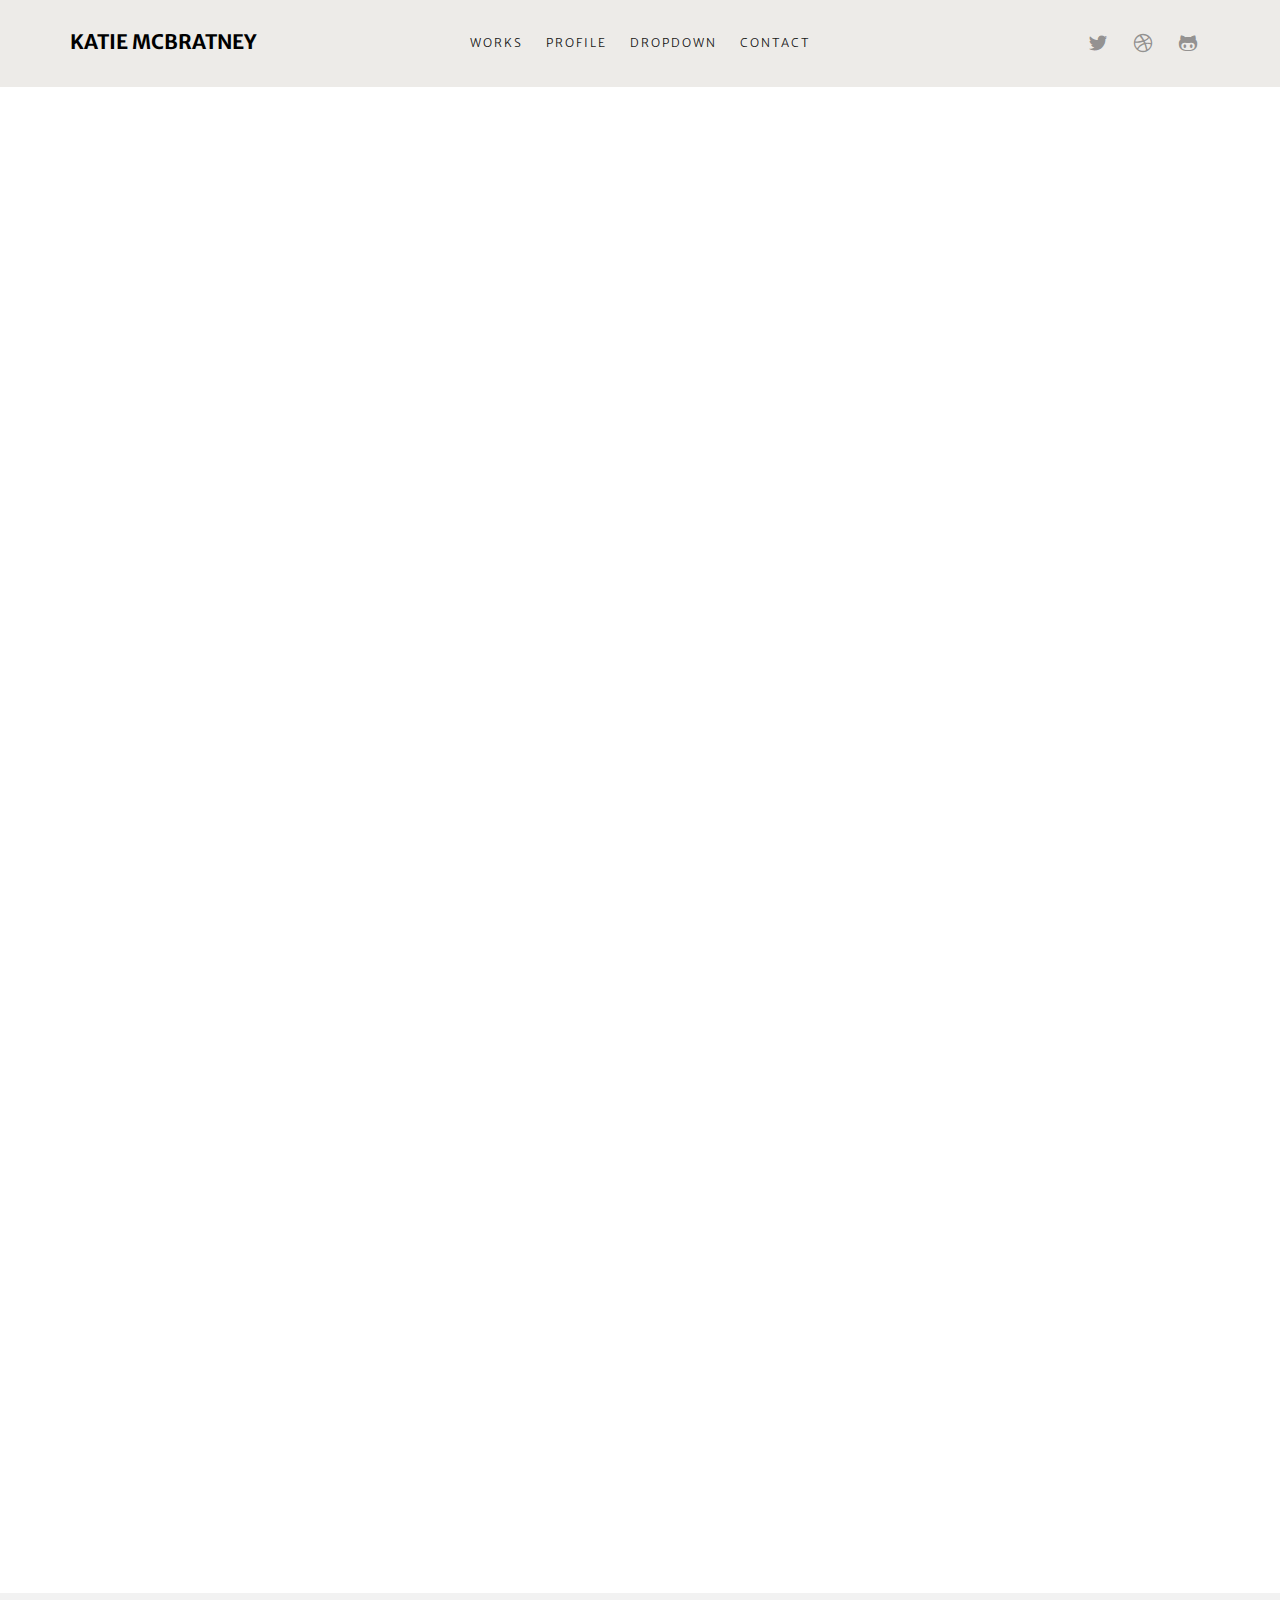
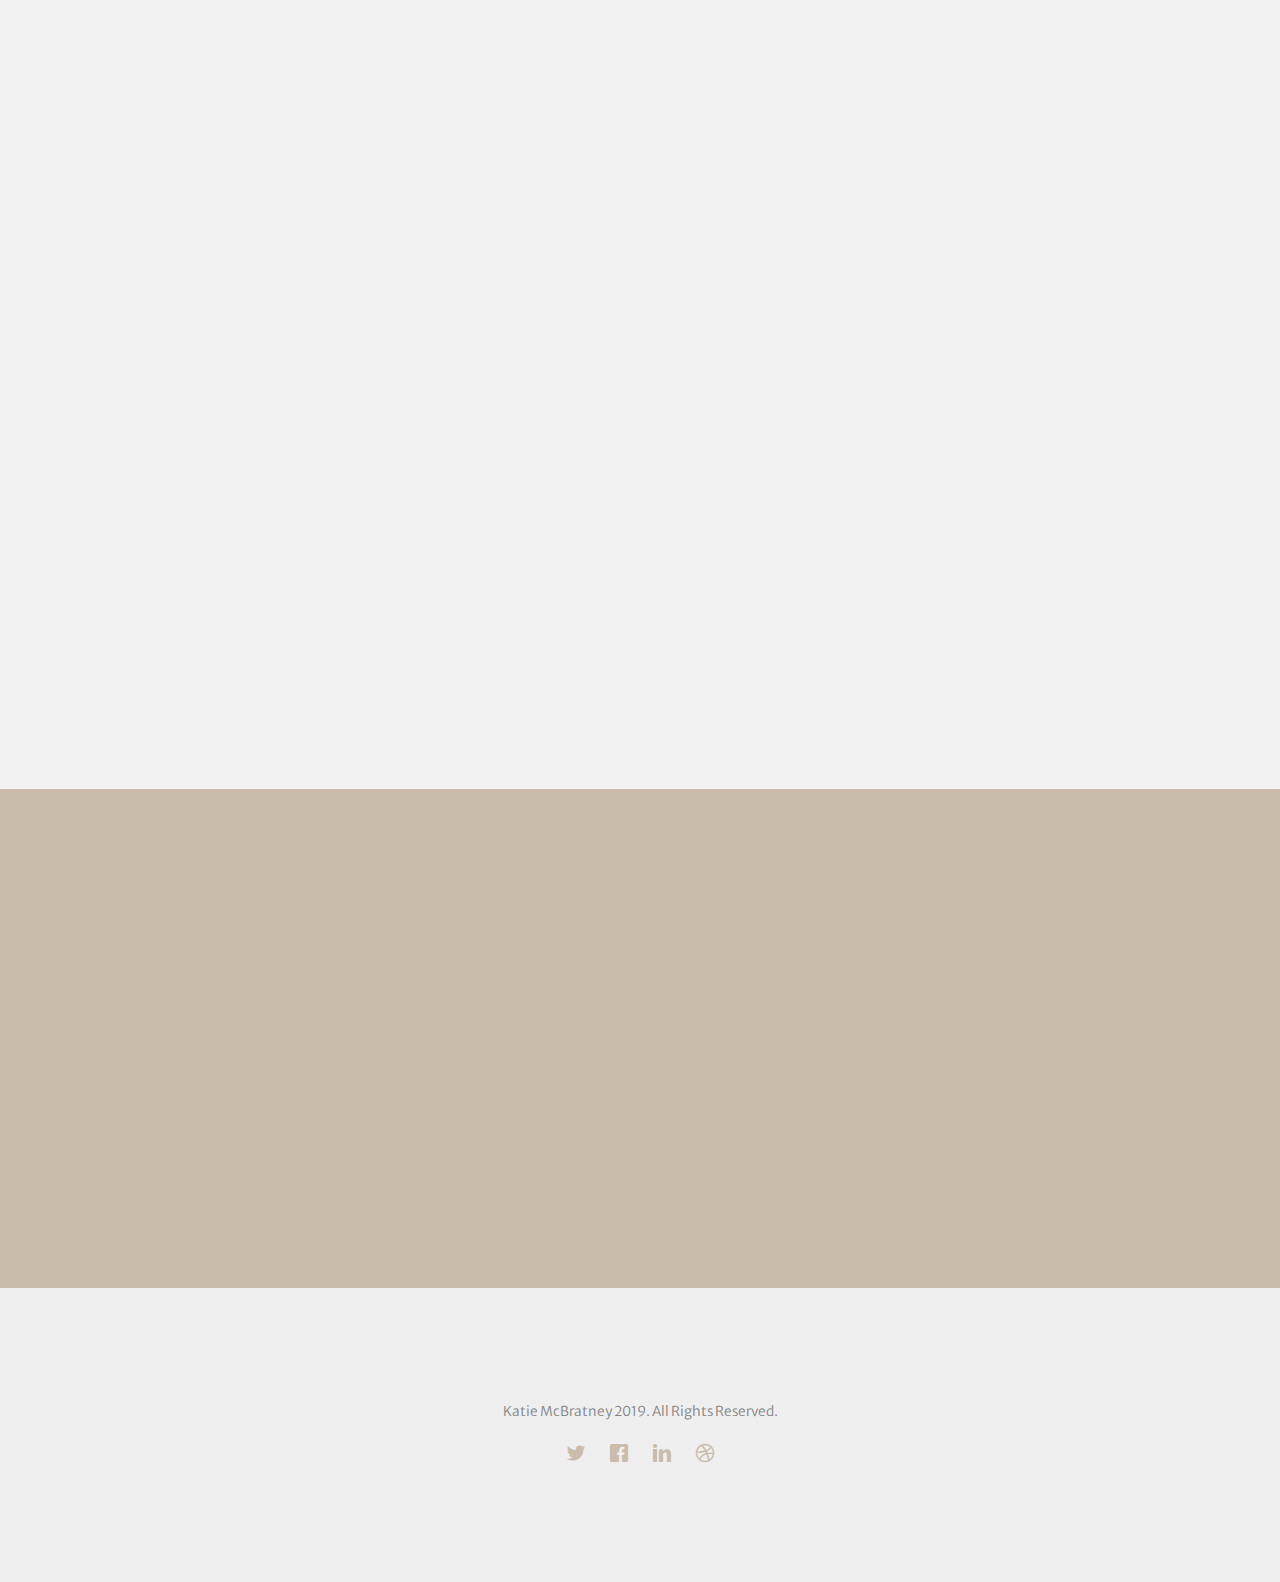
==== commit 79182430: "Adding details" ====
--- a/index.html
+++ b/index.html
@@ -3,7 +3,7 @@
 	<head>
 	<meta charset="utf-8">
 	<meta http-equiv="X-UA-Compatible" content="IE=edge">
-	<title>Your Name's Portfolio</title>
+	<title>Katie McBratney's Portfolio</title>
 	<meta name="viewport" content="width=device-width, initial-scale=1">
 
   	<!-- Facebook and Twitter integration -->
@@ -44,7 +44,7 @@
 	<nav class="fh5co-nav" role="navigation">
 		<div class="container">
 			<div class="fh5co-top-logo">
-				<div id="fh5co-logo"><a href="index.html">Your Name</a></div>
+				<div id="fh5co-logo"><a href="index.html">Katie McBratney</a></div>
 			</div>
 			<div class="fh5co-top-menu menu-1 text-center">
 				<ul>
@@ -212,7 +212,7 @@
 			<div class="row">
 				<div class="col-md-8 col-md-offset-2">
 					<div class="author">
-						<div class="author-inner animate-box" style="background-image: url(images/person.jpg);">
+						<div class="author-inner animate-box" style="background-image: url(images/profilepic.png);">
 						</div>
 						<div class="desc animate-box">
 							<span>Job Title or Objective</span>
@@ -249,7 +249,7 @@
 			<div class="row copyright">
 				<div class="col-md-12 text-center">
 					<p>
-						<small class="block">Your Name 2019. All Rights Reserved.</small>
+						<small class="block">Katie McBratney 2019. All Rights Reserved.</small>
 					</p>
 					
 					<ul class="fh5co-social-icons">
